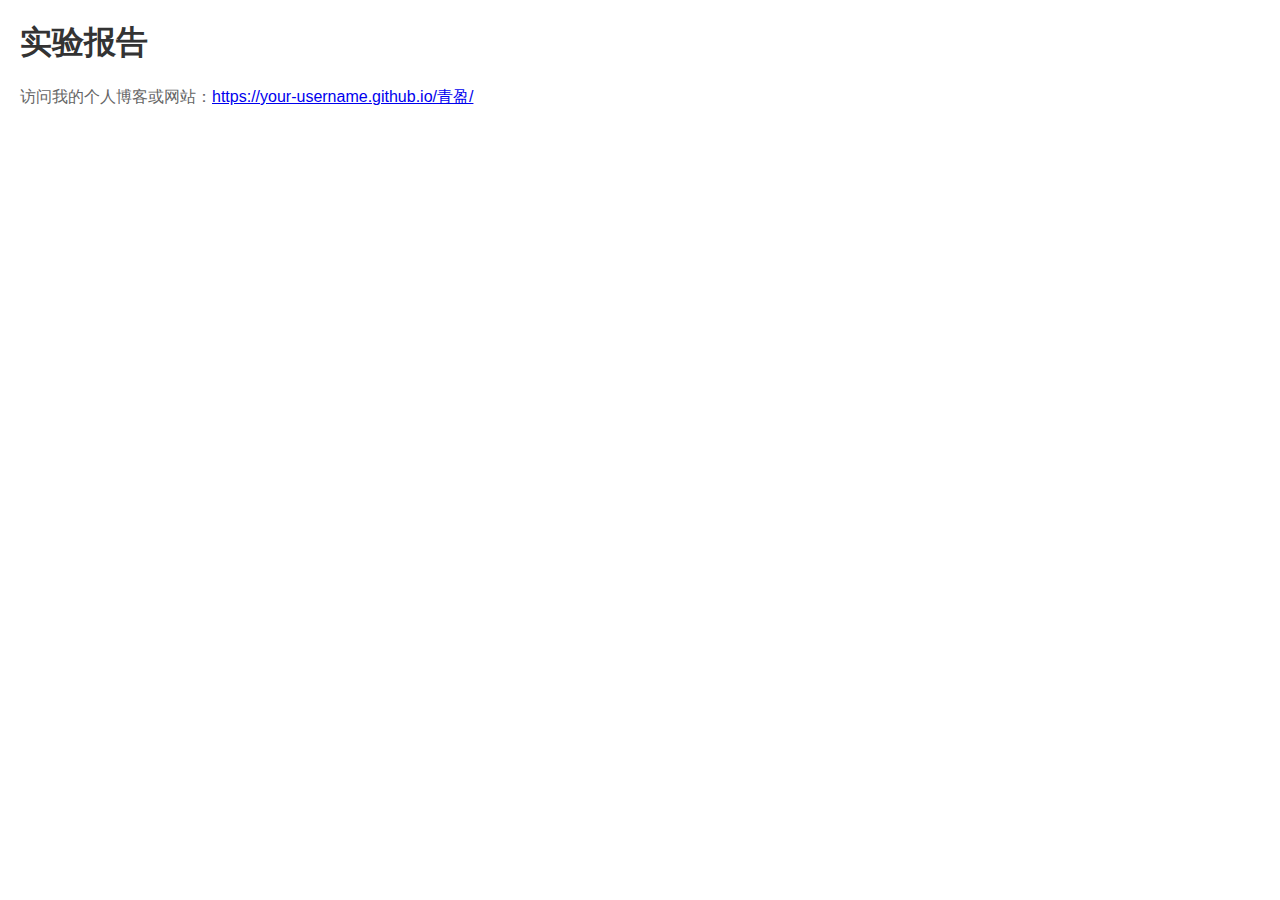
==== experiment.html @ a06ae8ad "Create experiment.html" ====
<!DOCTYPE html>
<html>
<head>
  <title>实验报告</title>
  <link rel="stylesheet" type="text/css" href="style.css">
</head>
<body>
  <h1>实验报告</h1>
  
  <!-- 撰写实验报告的内容 -->
  
  <p>访问我的个人博客或网站：<a href="https://qingying310.github.io/青盈/">https://your-username.github.io/青盈/</a></p>
</body>
</html>
---- style.css ----
body {
  font-family: Arial, sans-serif;
  margin: 20px;
}

h1 {
  color: #333;
}

p {
  color: #666;
}
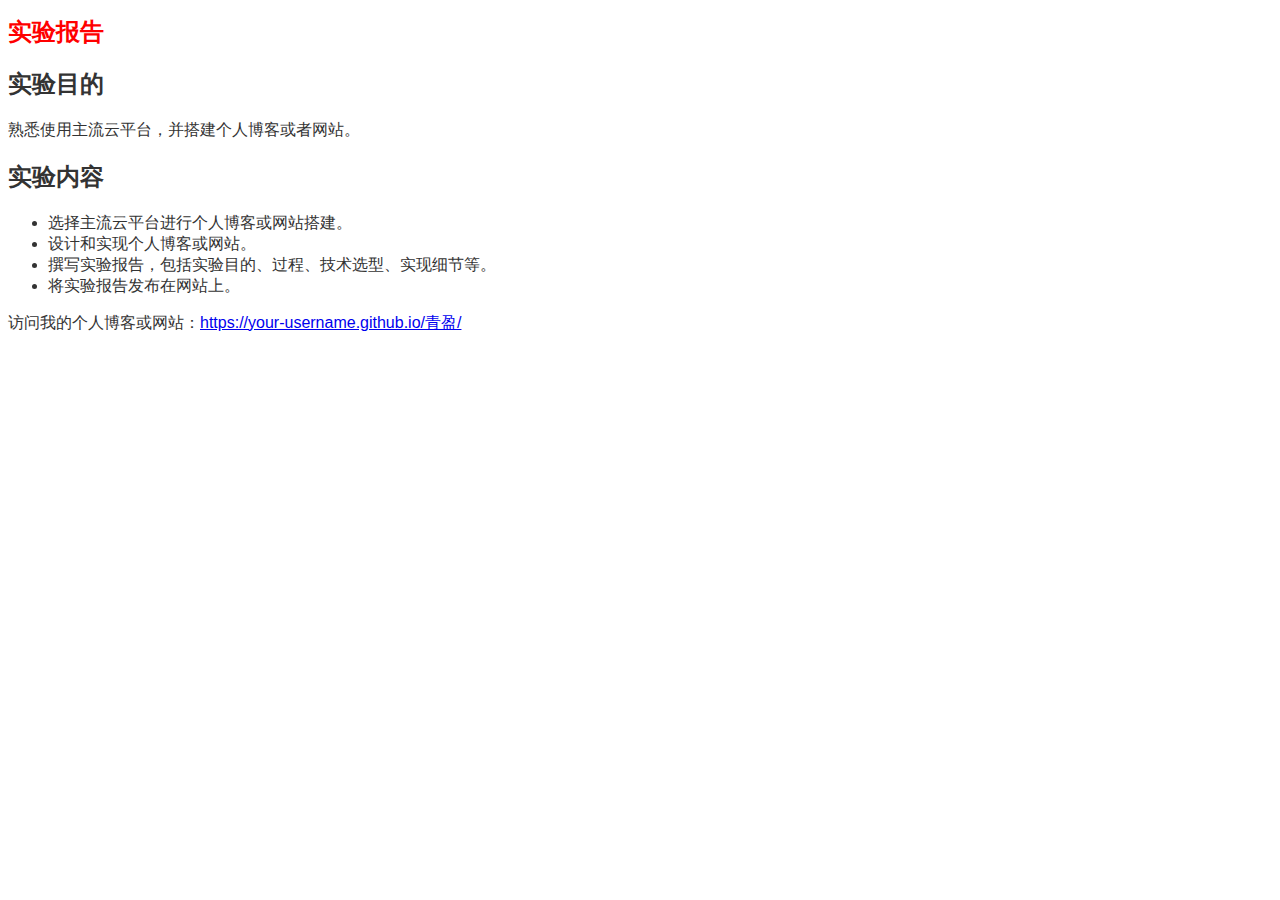
==== commit 66e87e85: "Update experiment.html" ====
--- a/experiment.html
+++ b/experiment.html
@@ -7,7 +7,16 @@
 <body>
   <h1>实验报告</h1>
   
-  <!-- 撰写实验报告的内容 -->
+   <h2>实验目的</h2>
+  <p>熟悉使用主流云平台，并搭建个人博客或者网站。</p>
+  
+  <h2>实验内容</h2>
+  <ul>
+    <li>选择主流云平台进行个人博客或网站搭建。</li>
+    <li>设计和实现个人博客或网站。</li>
+    <li>撰写实验报告，包括实验目的、过程、技术选型、实现细节等。</li>
+    <li>将实验报告发布在网站上。</li>
+  </ul>
   
   <p>访问我的个人博客或网站：<a href="https://qingying310.github.io/青盈/">https://your-username.github.io/青盈/</a></p>
 </body>
--- a/style.css
+++ b/style.css
@@ -1,12 +1,41 @@
 body {
-  font-family: Arial, sans-serif;
-  margin: 20px;
+  font-family: "Arial", sans-serif;
+  color: #333333;
 }
 
 h1 {
-  color: #333;
+  font-size: 24px;
+  color: #ff0000;
 }
 
-p {
-  color: #666;
+.container {
+  display: flex;
+  justify-content: center;
+  align-items: center;
 }
+
+.box {
+  margin: 10px;
+  padding: 20px;
+}
+
+.button {
+  transition: background-color 0.3s ease-in-out;
+}
+
+.button:hover {
+  background-color: #ff0000;
+}
+
+@media (max-width: 768px) {
+  .container {
+    flex-direction: column;
+  }
+}
+
+.box {
+  box-shadow: 2px 2px 4px rgba(0, 0, 0, 0.3);
+  border-radius: 4px;
+  border: 1px solid #999999;
+}
+
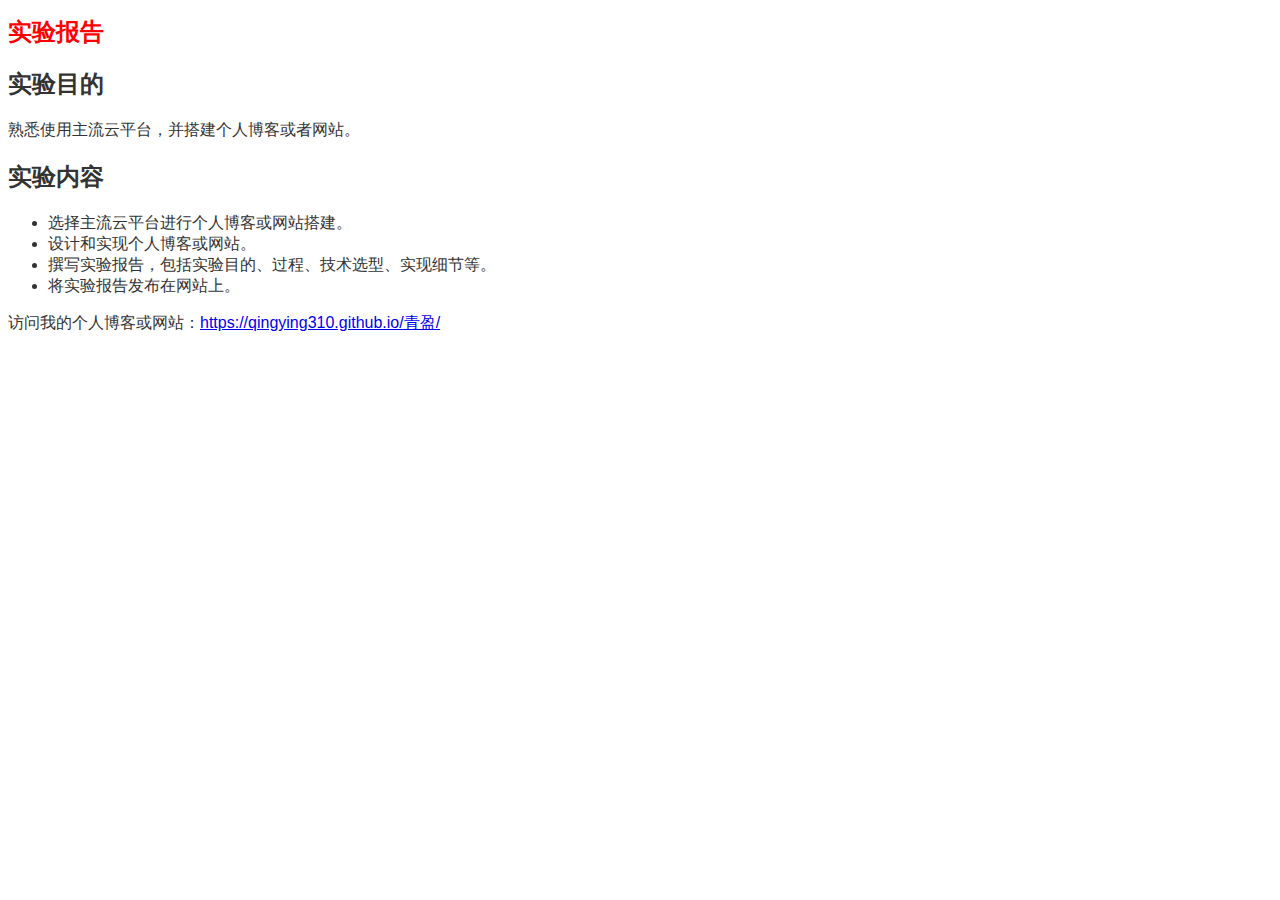
==== commit 4b452636: "Update experiment.html" ====
--- a/experiment.html
+++ b/experiment.html
@@ -18,6 +18,6 @@
     <li>将实验报告发布在网站上。</li>
   </ul>
   
-  <p>访问我的个人博客或网站：<a href="https://qingying310.github.io/青盈/">https://your-username.github.io/青盈/</a></p>
+  <p>访问我的个人博客或网站：<a href="https://qingying310.github.io/青盈/">https://qingying310.github.io/青盈/</a></p>
 </body>
 </html>
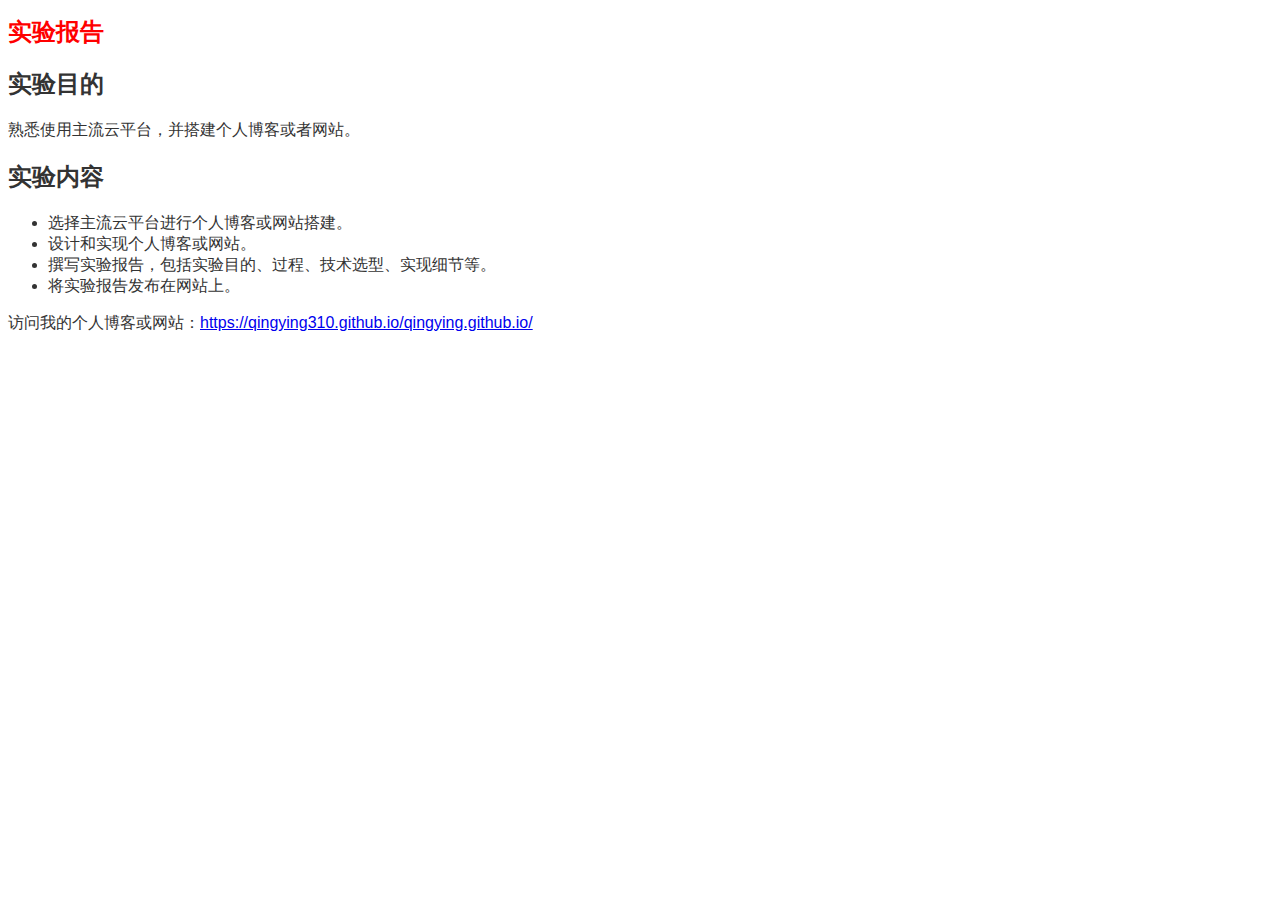
==== commit 873f4412: "Update experiment.html" ====
--- a/experiment.html
+++ b/experiment.html
@@ -18,6 +18,6 @@
     <li>将实验报告发布在网站上。</li>
   </ul>
   
-  <p>访问我的个人博客或网站：<a href="https://qingying310.github.io/青盈/">https://qingying310.github.io/青盈/</a></p>
+  <p>访问我的个人博客或网站：<a href="https://qingying310.github.io/qingying.github.io/">https://qingying310.github.io/qingying.github.io/</a></p>
 </body>
 </html>
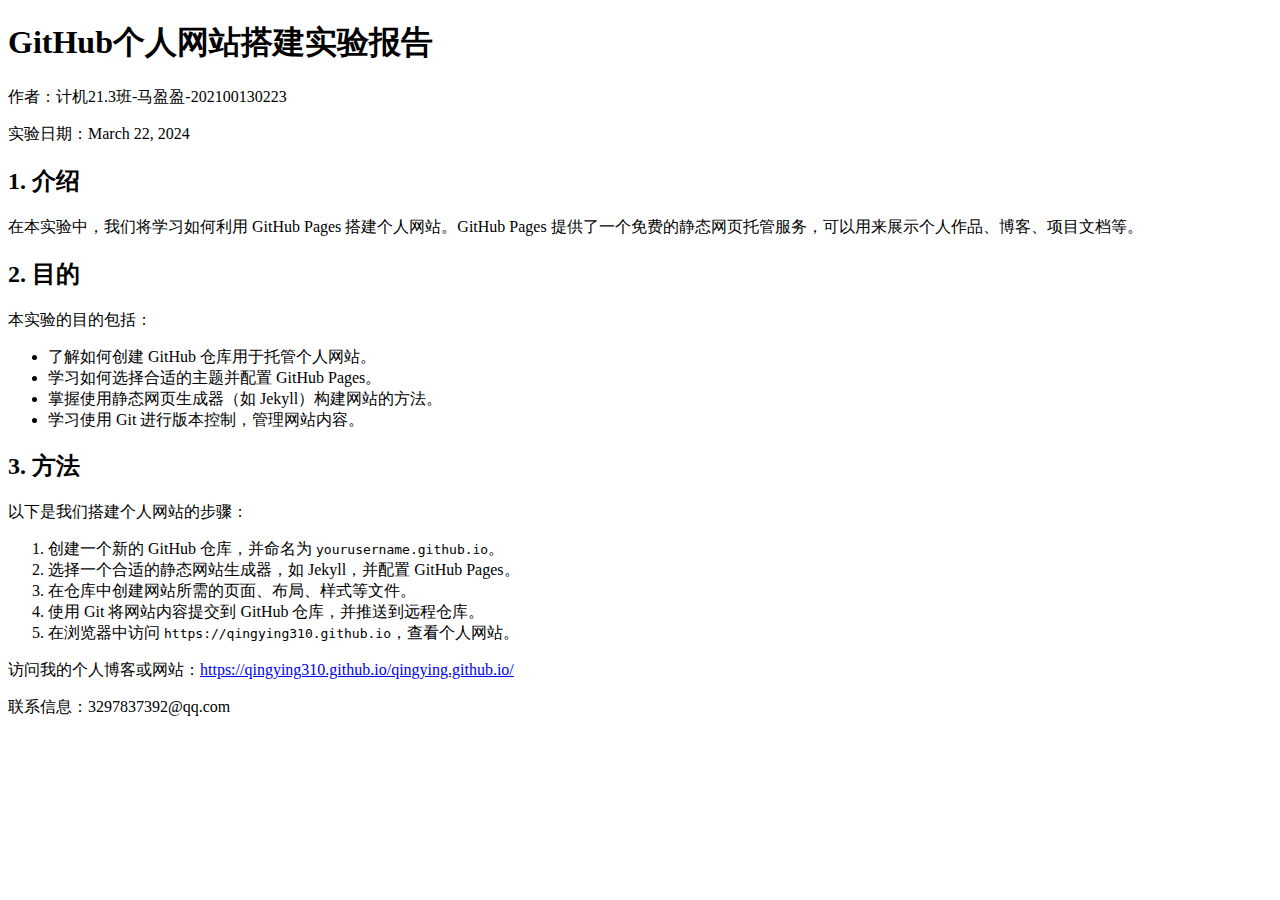
==== commit 6dc861a6: "Update experiment.html" ====
--- a/experiment.html
+++ b/experiment.html
@@ -1,23 +1,59 @@
 <!DOCTYPE html>
-<html>
+<html lang="en">
 <head>
-  <title>实验报告</title>
-  <link rel="stylesheet" type="text/css" href="style.css">
+    <meta charset="UTF-8">
+    <meta name="viewport" content="width=device-width, initial-scale=1.0">
+    <title>GitHub个人网站搭建实验报告</title>
 </head>
 <body>
-  <h1>实验报告</h1>
-  
-   <h2>实验目的</h2>
-  <p>熟悉使用主流云平台，并搭建个人博客或者网站。</p>
-  
-  <h2>实验内容</h2>
-  <ul>
-    <li>选择主流云平台进行个人博客或网站搭建。</li>
-    <li>设计和实现个人博客或网站。</li>
-    <li>撰写实验报告，包括实验目的、过程、技术选型、实现细节等。</li>
-    <li>将实验报告发布在网站上。</li>
-  </ul>
-  
-  <p>访问我的个人博客或网站：<a href="https://qingying310.github.io/qingying.github.io/">https://qingying310.github.io/qingying.github.io/</a></p>
+    <header>
+        <h1>GitHub个人网站搭建实验报告</h1>
+        <p>作者：计机21.3班-马盈盈-202100130223</p>
+        <p>实验日期：March 22, 2024</p>
+    </header>
+    
+    <main>
+        <section>
+            <h2>1. 介绍</h2>
+            <p>在本实验中，我们将学习如何利用 GitHub Pages 搭建个人网站。GitHub Pages 提供了一个免费的静态网页托管服务，可以用来展示个人作品、博客、项目文档等。</p>
+        </section>
+        
+        <section>
+            <h2>2. 目的</h2>
+            <p>本实验的目的包括：</p>
+            <ul>
+                <li>了解如何创建 GitHub 仓库用于托管个人网站。</li>
+                <li>学习如何选择合适的主题并配置 GitHub Pages。</li>
+                <li>掌握使用静态网页生成器（如 Jekyll）构建网站的方法。</li>
+                <li>学习使用 Git 进行版本控制，管理网站内容。</li>
+            </ul>
+        </section>
+        
+        <section>
+            <h2>3. 方法</h2>
+            <p>以下是我们搭建个人网站的步骤：</p>
+            <ol>
+                <li>创建一个新的 GitHub 仓库，并命名为 <code>yourusername.github.io</code>。</li>
+                <li>选择一个合适的静态网站生成器，如 Jekyll，并配置 GitHub Pages。</li>
+                <li>在仓库中创建网站所需的页面、布局、样式等文件。</li>
+                <li>使用 Git 将网站内容提交到 GitHub 仓库，并推送到远程仓库。</li>
+                <li>在浏览器中访问 <code>https://qingying310.github.io</code>，查看个人网站。</li>
+            </ol>
+        </section>
+         <p>访问我的个人博客或网站：<a href="https://qingying310.github.io/qingying.github.io/">https://qingying310.github.io/qingying.github.io/</a></p>
+        <!-- 更多内容 -->
+    </main>
+
+    <footer>
+        <p>联系信息：3297837392@qq.com</p>
+    </footer>
 </body>
 </html>
+
+
+
+
+
+  
+ 
+
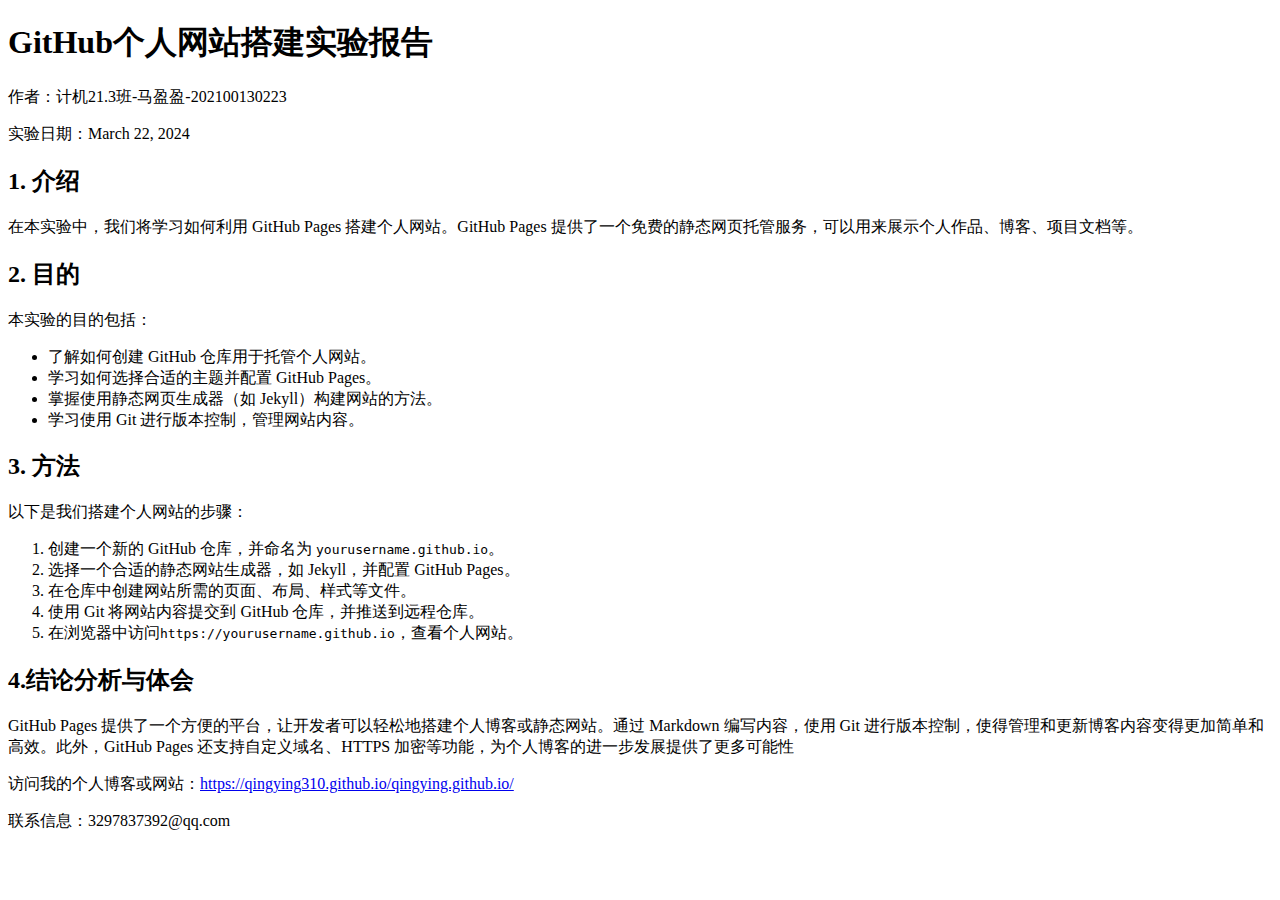
==== commit 51f40457: "Update experiment.html" ====
--- a/experiment.html
+++ b/experiment.html
@@ -37,11 +37,17 @@
                 <li>选择一个合适的静态网站生成器，如 Jekyll，并配置 GitHub Pages。</li>
                 <li>在仓库中创建网站所需的页面、布局、样式等文件。</li>
                 <li>使用 Git 将网站内容提交到 GitHub 仓库，并推送到远程仓库。</li>
-                <li>在浏览器中访问 <code>https://qingying310.github.io</code>，查看个人网站。</li>
+                <li>在浏览器中访问<code>https://yourusername.github.io</code>，查看个人网站。</li>
             </ol>
         </section>
+
+        <section>
+            <h2>4.结论分析与体会 </h2>
+            <p>GitHub Pages 提供了一个方便的平台，让开发者可以轻松地搭建个人博客或静态网站。通过 Markdown 编写内容，使用 Git 进行版本控制，使得管理和更新博客内容变得更加简单和高效。此外，GitHub Pages 还支持自定义域名、HTTPS 加密等功能，为个人博客的进一步发展提供了更多可能性</p>
+        </section>
+
          <p>访问我的个人博客或网站：<a href="https://qingying310.github.io/qingying.github.io/">https://qingying310.github.io/qingying.github.io/</a></p>
-        <!-- 更多内容 -->
+    
     </main>
 
     <footer>
